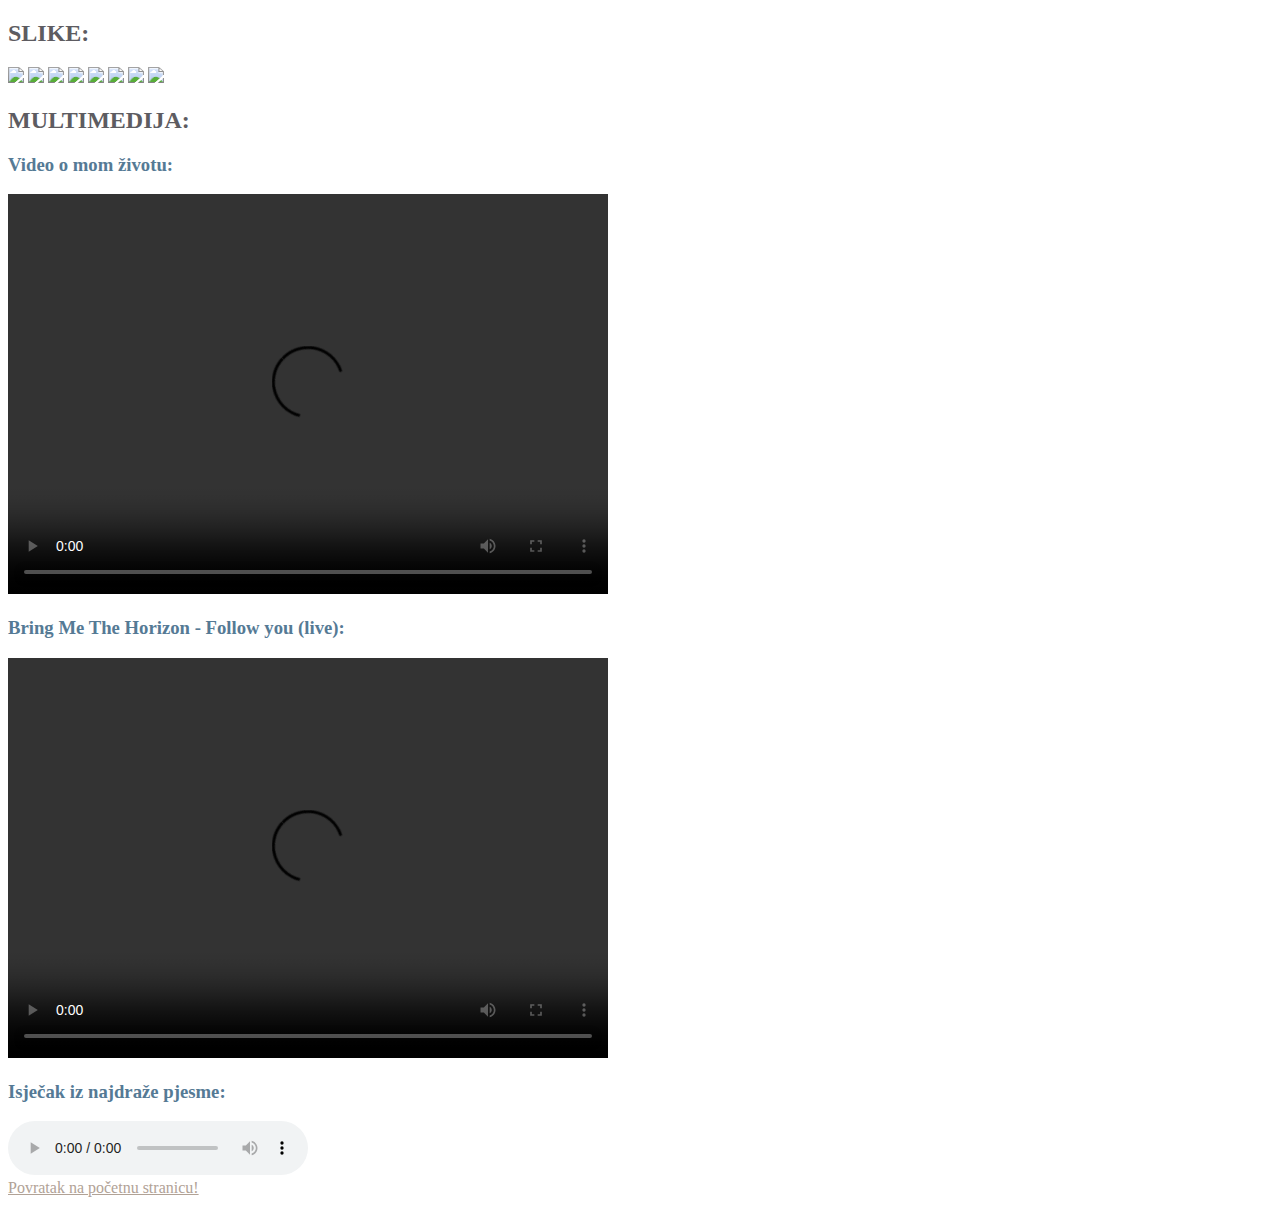
==== vjezba 10.html @ 51359b87 "Add files via upload" ====
<!doctype html>
<html>
<head>
<meta charset="utf-8">
<title>vjezba 10</title>
	<link rel="stylesheet" href="stil.css"/>
</head>
<body>
	<h2>SLIKE:</h2>
	<img src="Slike/5.jpg">
	<img src="Slike/2.jpg">
	<img src="Slike/4.jpg">
	<img src="Slike/3.jpg">
	<img src="Slike/1.jpg">
	<img src="Slike/6.jpg">
	<img src="Slike/7.jpg">
	<img src="Slike/8.jpg">
	<h2> MULTIMEDIJA:</h2>
	<h3>Video o mom životu:</h3>
	<video width="600" height="400" controls>
		<source src="Slike/Radivoj_multimedija_informatika1.mp4" type="video/mp4"/>
	</video>
	<h3>Bring Me The Horizon - Follow you (live):</h3>
	<video width="600" height="400" controls>
		<source src="Slike/Bring Me The Horizon - Follow You (Live).mp4" type="video/mp4"/>
	</video>
	<h3>Isječak iz najdraže pjesme:</h3>
	<audio controls>
		<source src="Dokumenti/Depth over distance.mp3" type="audio/mp3"/>
	</audio> <br/>
	<a href="index.html">Povratak na početnu stranicu!</a>
</body>
</html>
---- stil.css ----
@charset "utf-8";
/* CSS Document */
p {
	color:rgba(93,92,97,1.00);
	font-family: Cambria, "Hoefler Text", "Liberation Serif", Times, "Times New Roman", "serif";
	font-size:16px;
	line-height: 18px;
	width:600px;
}
h2,ol,ul{
	font-family: Cambria, "Hoefler Text", "Liberation Serif", Times, "Times New Roman", "serif";
	color:#5D5C61;	
}
h1{
	font-family:Cambria, "Hoefler Text", "Liberation Serif", Times, "Times New Roman", "serif";
	color:#5D5C61;
}
body {
	background-image: url("Slike/pozadina.jpg");
}
h3{
	font-family: Cambria, "Hoefler Text", "Liberation Serif", Times, "Times New Roman", "serif";
	color:#557A95
}
a{
	color:#B1A296;
}
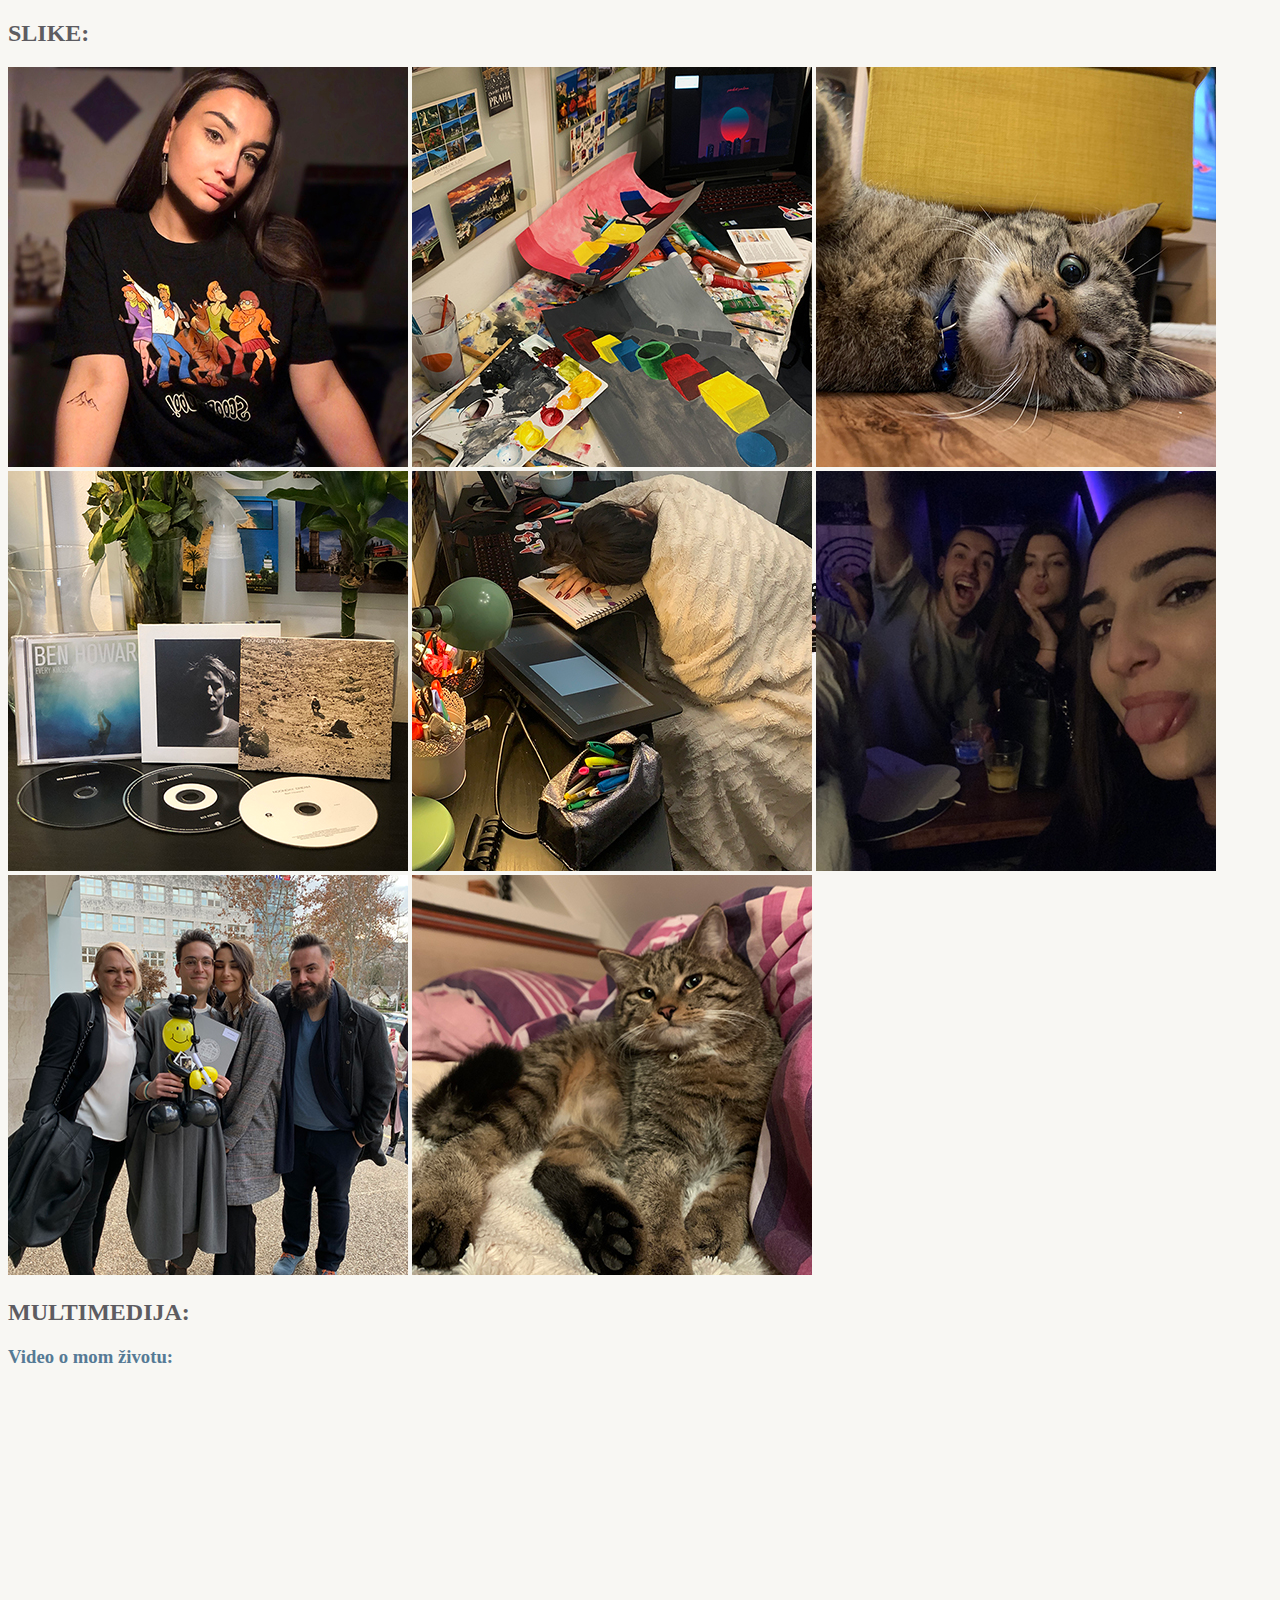
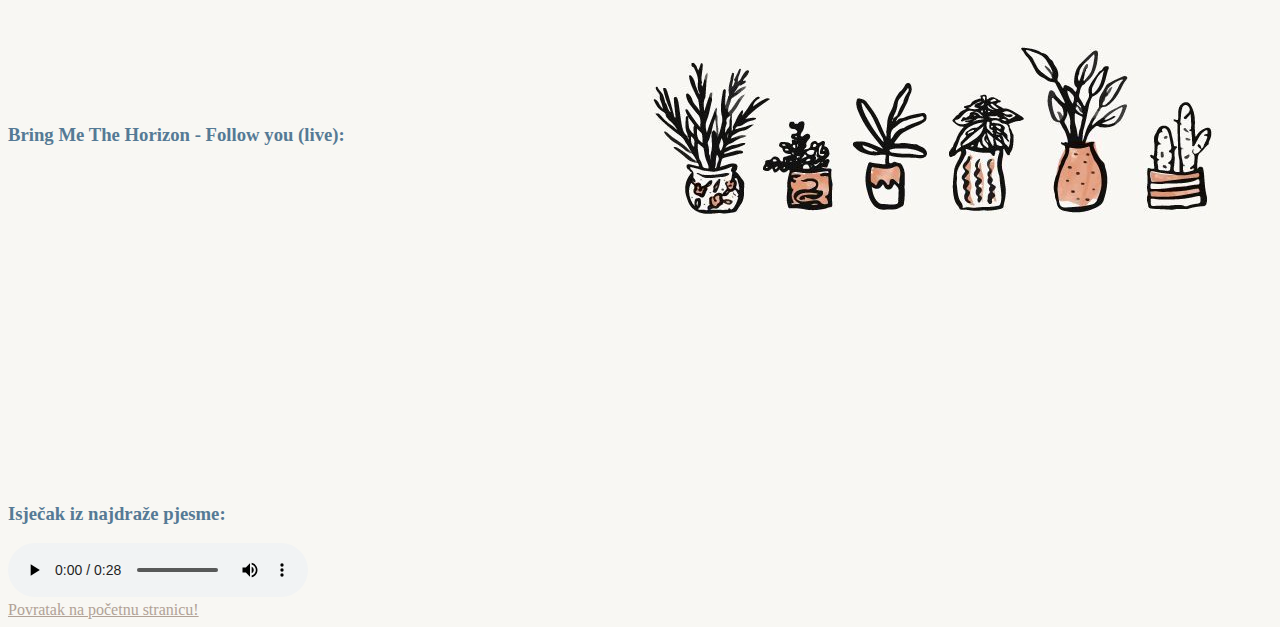
==== commit ad6296eb: "Add files via upload" ====
--- a/vjezba 10.html
+++ b/vjezba 10.html
@@ -17,13 +17,9 @@
 	<img src="Slike/8.jpg">
 	<h2> MULTIMEDIJA:</h2>
 	<h3>Video o mom životu:</h3>
-	<video width="600" height="400" controls>
-		<source src="Slike/Radivoj_multimedija_informatika1.mp4" type="video/mp4"/>
-	</video>
+	<iframe width="560" height="315" src="https://www.youtube.com/embed/Wg6i64nn6qo" title="YouTube video player" frameborder="0" allow="accelerometer; autoplay; clipboard-write; encrypted-media; gyroscope; picture-in-picture" allowfullscreen></iframe>
 	<h3>Bring Me The Horizon - Follow you (live):</h3>
-	<video width="600" height="400" controls>
-		<source src="Slike/Bring Me The Horizon - Follow You (Live).mp4" type="video/mp4"/>
-	</video>
+	<iframe width="560" height="315" src="https://www.youtube.com/embed/C5qCjawPxdY" title="YouTube video player" frameborder="0" allow="accelerometer; autoplay; clipboard-write; encrypted-media; gyroscope; picture-in-picture" allowfullscreen></iframe>
 	<h3>Isječak iz najdraže pjesme:</h3>
 	<audio controls>
 		<source src="Dokumenti/Depth over distance.mp3" type="audio/mp3"/>
